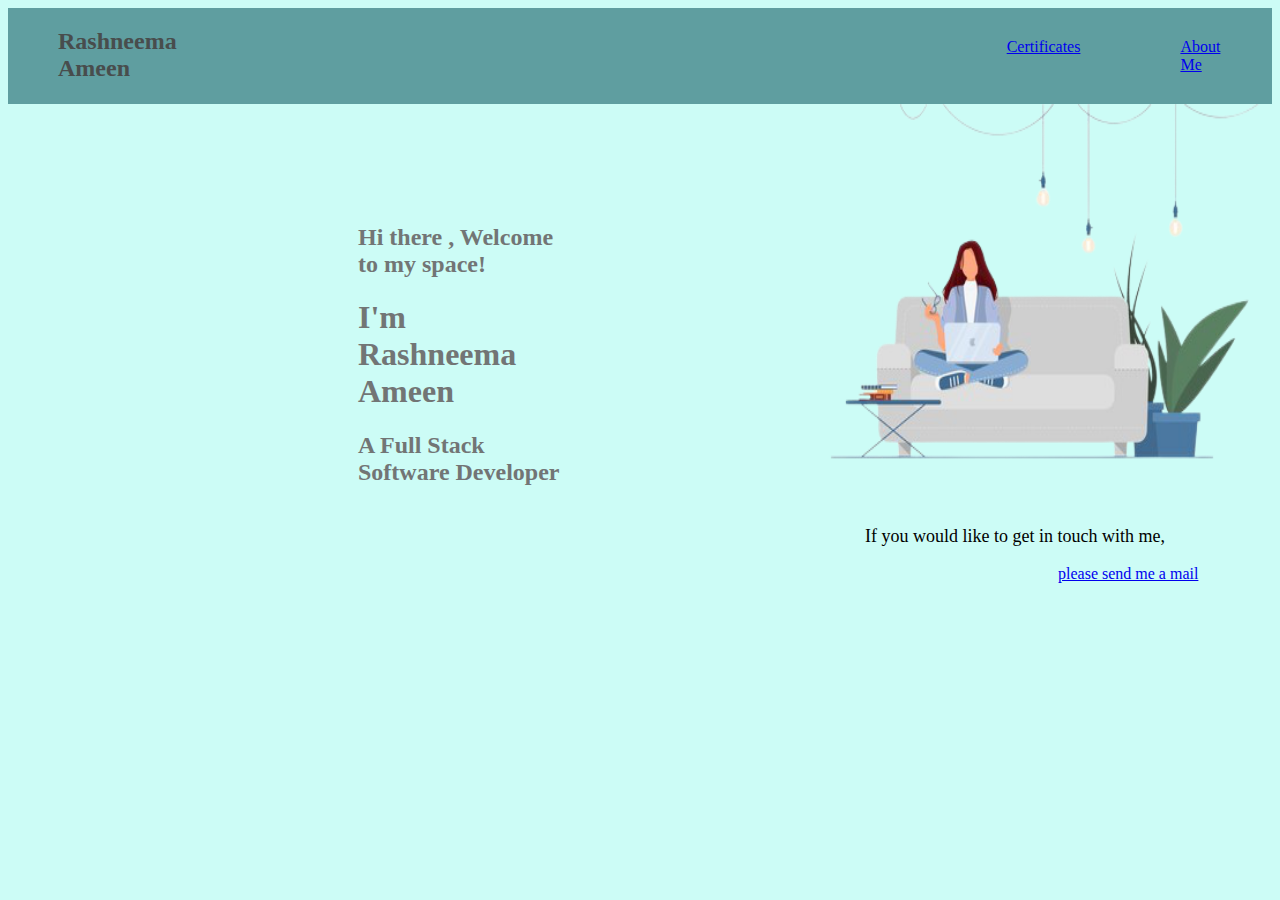
==== index.html @ a6b8ed38 "Add files via upload" ====
<!DOCTYPE html>
<html>
    <head>
        <title>Rashneema's Portfolio</title>
        <style>
            body{
                background-color:#ccfcf6;
            }
            .links{
                    display: flex;
                    margin:30px;
                }

            .menu{
                margin-right: 100px;
            }
            .grid{
                display: flex;
                background-color:cadetblue ;
            }
            .name{
                margin-right:800px;
               
                color: #484d4d;
            }
            .texts{
                color: #727575;
                margin-top: 100px;
                margin-right: 200px;
              
            }
            .content{
                display: flex;
                margin-left: 300px;
            }
            h1,h2{
                margin-left:50px;
            }
            .contact{
                margin-left: 750px;
            }
            p{
                font-size: large;
                text-align: center;
            }
            .contact a{
                margin-left: 300px;
            }
        </style>
    </head>
    <body>
        <div class="grid">
            <div class = 'name'>
                <h2>Rashneema Ameen</h1>
            </div>
            <div class='links'>
                <div class='menu'>    
                    <a href = "certificates.html" target="_blank">Certificates</a>
                </div>
    
                <div class='menu'> 
                    <a href = "projects.html">About Me</a>
                </div>
             
            </div>
        </div>
        <div class="content">
            <div class = 'texts'>
                <h2>Hi there , Welcome to my space!</h3>
                <h1>I'm Rashneema Ameen</h1>
                <h2>A Full Stack Software Developer</h2>
            </div>
        
            <div class = 'img'>
                <a href = ""><img src = "assets/prof.png" width = "500" height = "400"/></a>
            </div>
        </div>
        <div class="contact">
            <p>If you would like to get in touch with me, </p>
            <a href="mailto:rashneema@gmail.com">please send me a mail</a>
        </div>
    </body>
</html>
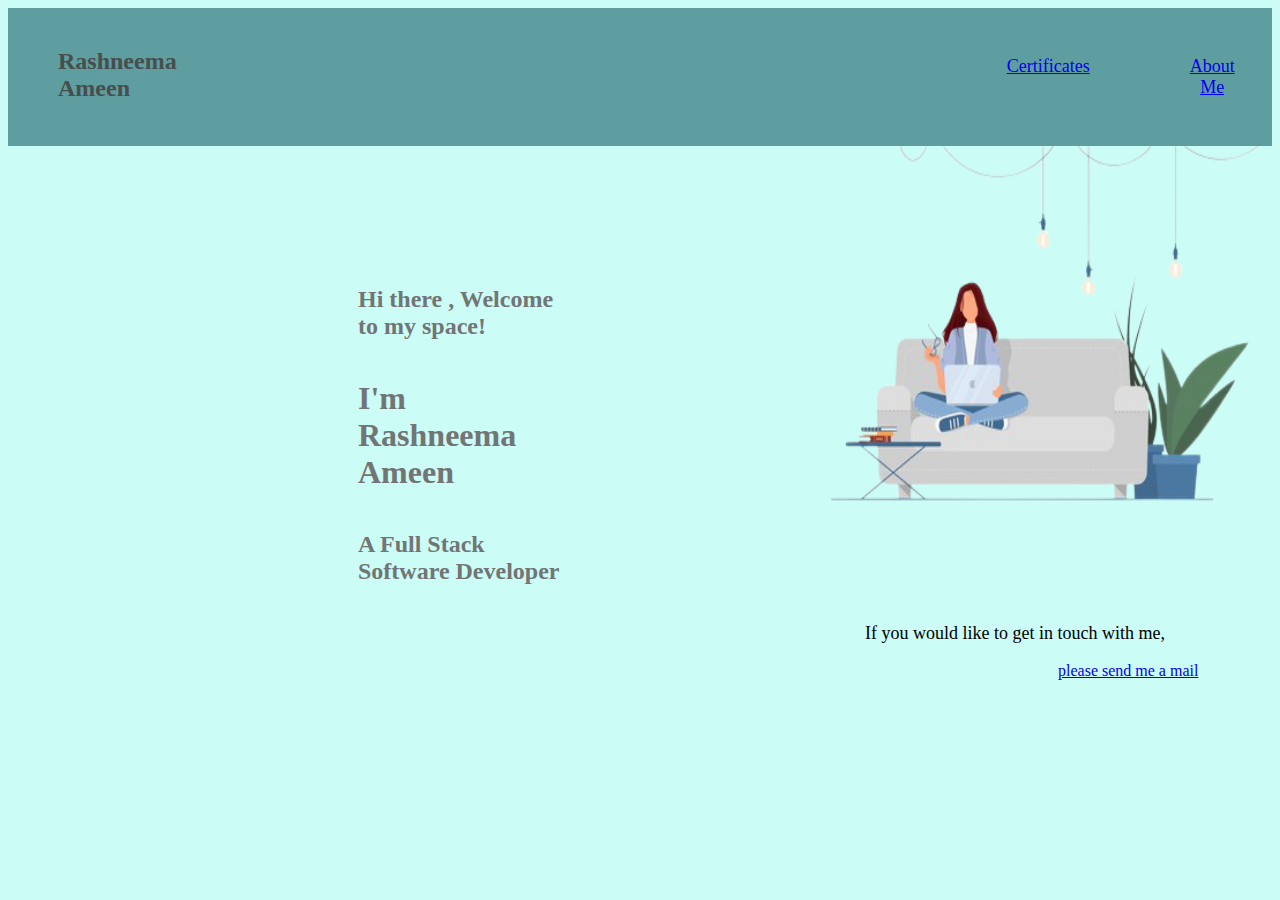
==== commit 74d5f017: "made size larger'" ====
--- a/index.html
+++ b/index.html
@@ -1,83 +1,84 @@
-<!DOCTYPE html>
-<html>
-    <head>
-        <title>Rashneema's Portfolio</title>
-        <style>
-            body{
-                background-color:#ccfcf6;
-            }
-            .links{
-                    display: flex;
-                    margin:30px;
-                }
-
-            .menu{
-                margin-right: 100px;
-            }
-            .grid{
-                display: flex;
-                background-color:cadetblue ;
-            }
-            .name{
-                margin-right:800px;
-               
-                color: #484d4d;
-            }
-            .texts{
-                color: #727575;
-                margin-top: 100px;
-                margin-right: 200px;
-              
-            }
-            .content{
-                display: flex;
-                margin-left: 300px;
-            }
-            h1,h2{
-                margin-left:50px;
-            }
-            .contact{
-                margin-left: 750px;
-            }
-            p{
-                font-size: large;
-                text-align: center;
-            }
-            .contact a{
-                margin-left: 300px;
-            }
-        </style>
-    </head>
-    <body>
-        <div class="grid">
-            <div class = 'name'>
-                <h2>Rashneema Ameen</h1>
-            </div>
-            <div class='links'>
-                <div class='menu'>    
-                    <a href = "certificates.html" target="_blank">Certificates</a>
-                </div>
-    
-                <div class='menu'> 
-                    <a href = "projects.html">About Me</a>
-                </div>
-             
-            </div>
-        </div>
-        <div class="content">
-            <div class = 'texts'>
-                <h2>Hi there , Welcome to my space!</h3>
-                <h1>I'm Rashneema Ameen</h1>
-                <h2>A Full Stack Software Developer</h2>
-            </div>
-        
-            <div class = 'img'>
-                <a href = ""><img src = "assets/prof.png" width = "500" height = "400"/></a>
-            </div>
-        </div>
-        <div class="contact">
-            <p>If you would like to get in touch with me, </p>
-            <a href="mailto:rashneema@gmail.com">please send me a mail</a>
-        </div>
-    </body>
+<!DOCTYPE html>
+<html>
+    <head>
+        <title>Rashneema's Portfolio</title>
+        <style>
+            body{
+                background-color:#ccfcf6;
+            }
+            .links{
+                    display: flex;
+                    margin:30px;
+                }
+
+            .menu{
+                margin-right: 100px;
+            }
+            .grid{
+                display: flex;
+                background-color:cadetblue ;
+            }
+            .name{
+                margin-right:800px;
+               
+                color: #484d4d;
+            }
+            .texts{
+                color: #727575;
+                margin-top: 100px;
+                margin-right: 200px;
+              
+            }
+            .content{
+                display: flex;
+                margin-left: 300px;
+            }
+            h1,h2{
+                margin-left:50px;
+                margin-top: 40px;
+            }
+            .contact{
+                margin-left: 750px;
+            }
+            p{
+                font-size: large;
+                text-align: center;
+            }
+            .contact a{
+                margin-left: 300px;
+            }
+        </style>
+    </head>
+    <body>
+        <div class="grid">
+            <div class = 'name'>
+                <h2>Rashneema Ameen</h1>
+            </div>
+            <div class='links'>
+                <div class='menu'>    
+                    <a href = "certificates.html" target="_blank"><p>Certificates</p> </a>
+                </div>
+    
+                <div class='menu'> 
+                    <a href = "projects.html"><p> About Me</p> </a>
+                </div>
+             
+            </div>
+        </div>
+        <div class="content">
+            <div class = 'texts'>
+                <h2>Hi there , Welcome to my space!</h3>
+                <h1>I'm Rashneema Ameen</h1>
+                <h2>A Full Stack Software Developer</h2>
+            </div>
+        
+            <div class = 'img'>
+                <a href = ""><img src = "assets/prof.png" width = "500" height = "400"/></a>
+            </div>
+        </div>
+        <div class="contact">
+            <p>If you would like to get in touch with me, </p>
+            <a href="mailto:rashneema@gmail.com">please send me a mail</a>
+        </div>
+    </body>
 </html>